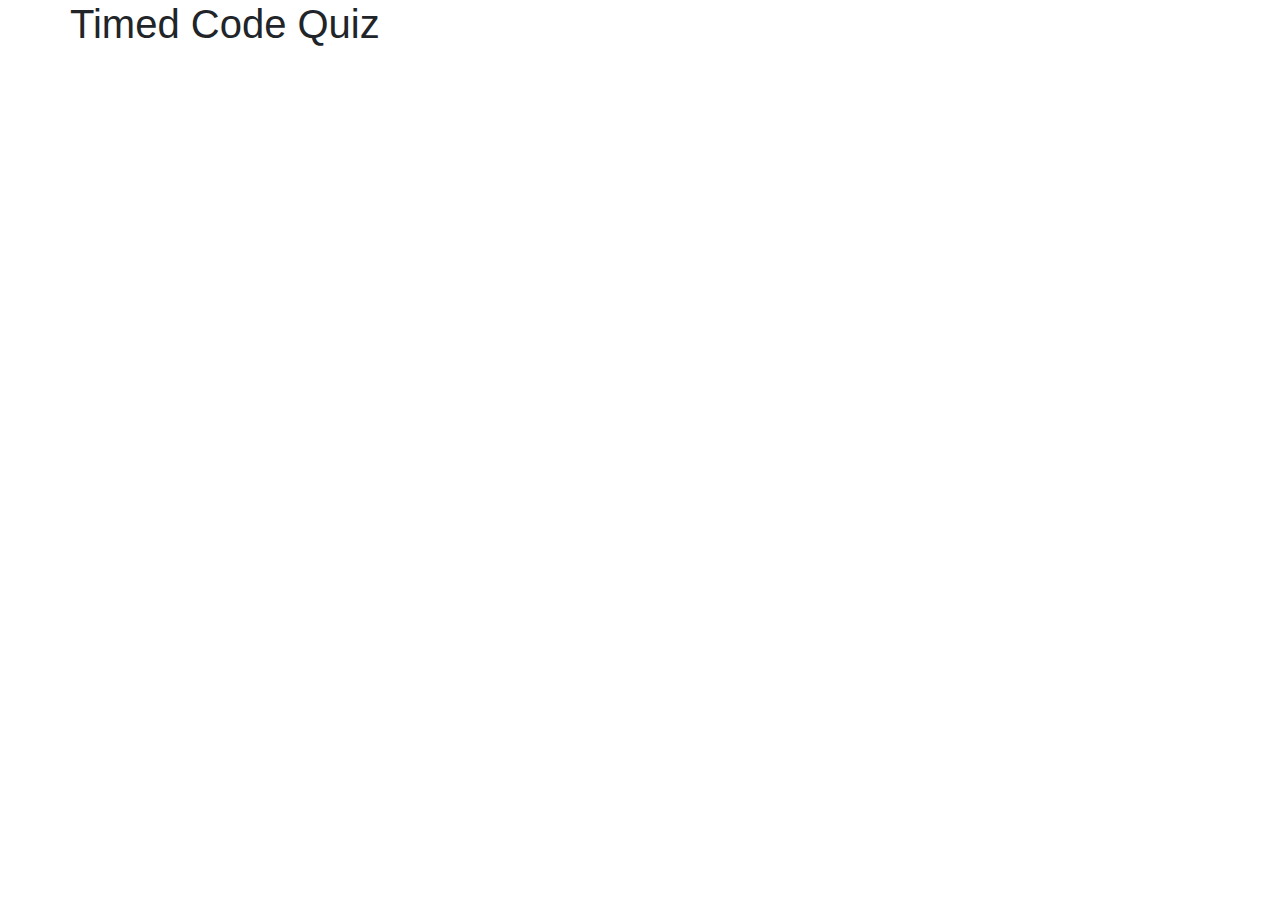
==== index.html @ 750d5637 "Timed code quiz initial update" ====
<!DOCTYPE html>
<html lang="en">
<head>
<meta charset="UTF-8">
<meta name="viewport" content="width=device-width, initial-scale=1.0">
<meta http-equiv="X-UA-Compatible" content="ie=edge">
<link rel="stylesheet" href="https://cdnjs.cloudflare.com/ajax/libs/twitter-bootstrap/4.4.1/css/bootstrap.min.css">
<link rel="stylesheet" href="https://cdnjs.cloudflare.com/ajax/libs/font-awesome/5.11.2/css/all.min.css">
<link rel="stylesheet" href="styles.css">
<title>Timed Quiz</title>
</head>
<body>
    <div class="container">
        <div class="row">
            <h1>Timed Code Quiz</h1>
        </div>
    </div>



<script src="script.js"></script>    
<script src="https://cdnjs.cloudflare.com/ajax/libs/jquery/3.4.1/jquery.slim.min.js"></script>
<script src="https://cdnjs.cloudflare.com/ajax/libs/popper.js/1.16.0/umd/popper.min.js"></script>
<script src="https://cdnjs.cloudflare.com/ajax/libs/twitter-bootstrap/4.4.1/js/bootstrap.min.js"></script>
</body>
</html>
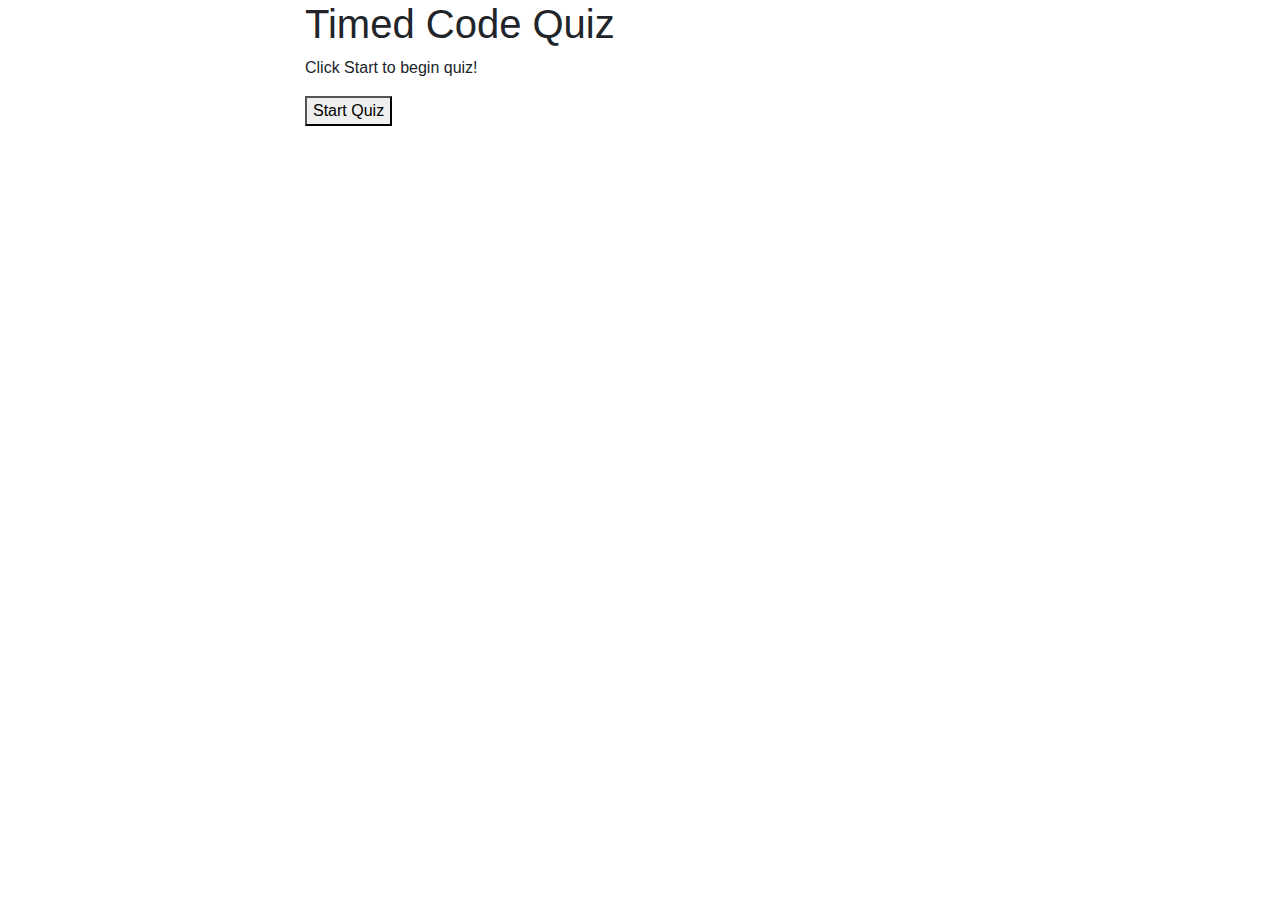
==== commit f7f98d52: "Second update to quiz" ====
--- a/index.html
+++ b/index.html
@@ -1,26 +1,37 @@
 <!DOCTYPE html>
 <html lang="en">
+
 <head>
-<meta charset="UTF-8">
-<meta name="viewport" content="width=device-width, initial-scale=1.0">
-<meta http-equiv="X-UA-Compatible" content="ie=edge">
-<link rel="stylesheet" href="https://cdnjs.cloudflare.com/ajax/libs/twitter-bootstrap/4.4.1/css/bootstrap.min.css">
-<link rel="stylesheet" href="https://cdnjs.cloudflare.com/ajax/libs/font-awesome/5.11.2/css/all.min.css">
-<link rel="stylesheet" href="styles.css">
-<title>Timed Quiz</title>
+    <meta charset="UTF-8">
+    <meta name="viewport" content="width=device-width, initial-scale=1.0">
+    <meta http-equiv="X-UA-Compatible" content="ie=edge">
+    <link rel="stylesheet" href="https://cdnjs.cloudflare.com/ajax/libs/twitter-bootstrap/4.4.1/css/bootstrap.min.css">
+    <link rel="stylesheet" href="https://cdnjs.cloudflare.com/ajax/libs/font-awesome/5.11.2/css/all.min.css">
+    <link rel="stylesheet" href="styles.css">
+    <title>Timed Quiz</title>
 </head>
+
 <body>
     <div class="container">
         <div class="row">
-            <h1>Timed Code Quiz</h1>
+            <div class="col-md-8">
+                <h1>Timed Code Quiz</h1>
+                <div class="row">
+                    <div class="col-md-6">
+                        <p>Click Start to begin quiz!</p>
+                    </div>
+                </div>
+            </div>
         </div>
+        <button id="onClick" type="text">Start Quiz</button>
     </div>
 
 
 
-<script src="script.js"></script>    
-<script src="https://cdnjs.cloudflare.com/ajax/libs/jquery/3.4.1/jquery.slim.min.js"></script>
-<script src="https://cdnjs.cloudflare.com/ajax/libs/popper.js/1.16.0/umd/popper.min.js"></script>
-<script src="https://cdnjs.cloudflare.com/ajax/libs/twitter-bootstrap/4.4.1/js/bootstrap.min.js"></script>
+    <script src="script.js"></script>
+    <script src="https://cdnjs.cloudflare.com/ajax/libs/jquery/3.4.1/jquery.slim.min.js"></script>
+    <script src="https://cdnjs.cloudflare.com/ajax/libs/popper.js/1.16.0/umd/popper.min.js"></script>
+    <script src="https://cdnjs.cloudflare.com/ajax/libs/twitter-bootstrap/4.4.1/js/bootstrap.min.js"></script>
 </body>
+
 </html>--- a/styles.css
+++ b/styles.css
@@ -0,0 +1,8 @@
+.container {
+    width: 700px;
+}
+
+.h1 {
+    text-align: center;
+}
+
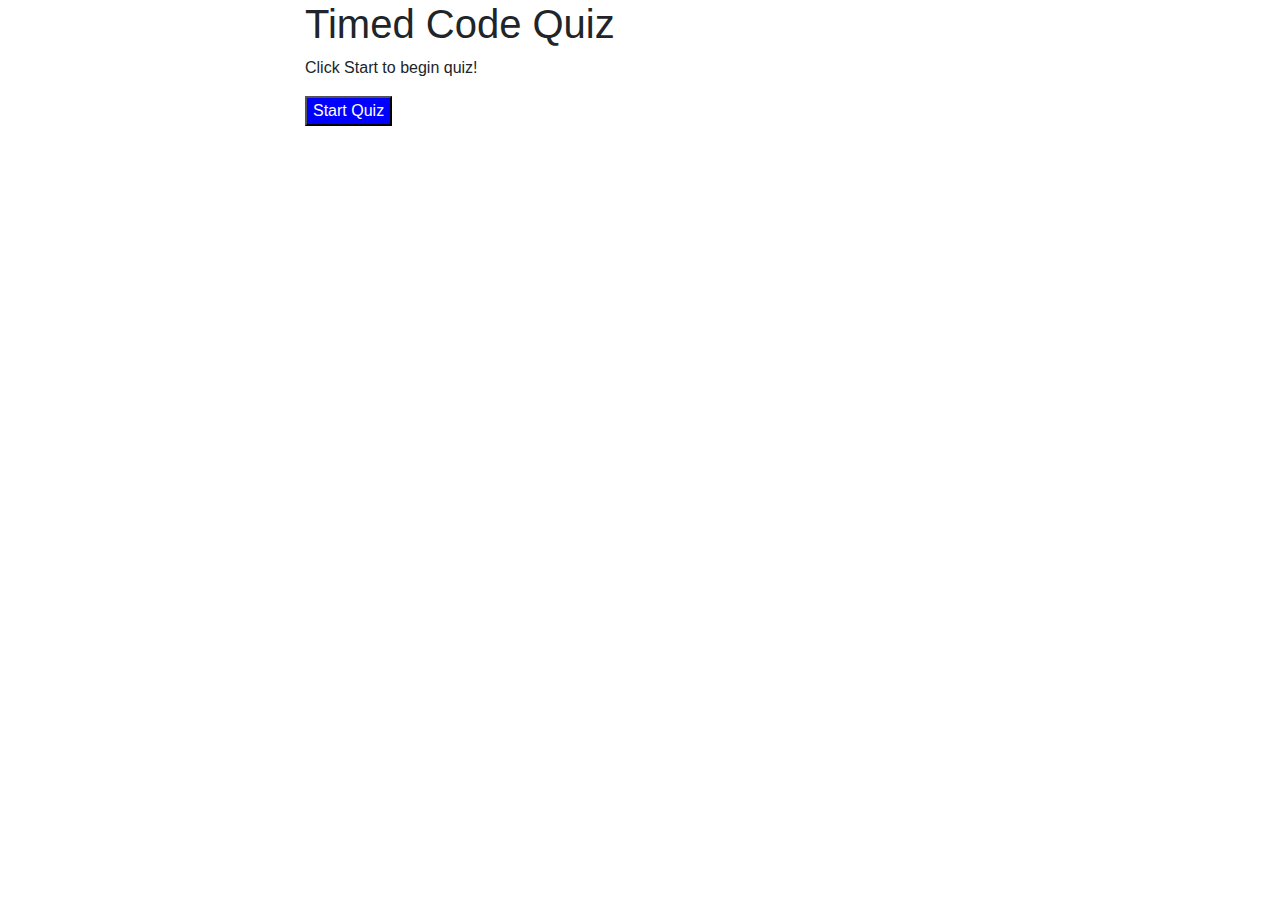
==== commit 1344a917: "adding content" ====
--- a/index.html
+++ b/index.html
@@ -19,6 +19,9 @@
                 <div class="row">
                     <div class="col-md-6">
                         <p>Click Start to begin quiz!</p>
+                        <div id="questionContainer">
+                            <h3 id="question"></h3>
+                        </div>
                     </div>
                 </div>
             </div>
--- a/styles.css
+++ b/styles.css
@@ -6,3 +6,9 @@
     text-align: center;
 }
 
+#onClick {
+    background-color: blue;
+    color: white;
+}
+
+
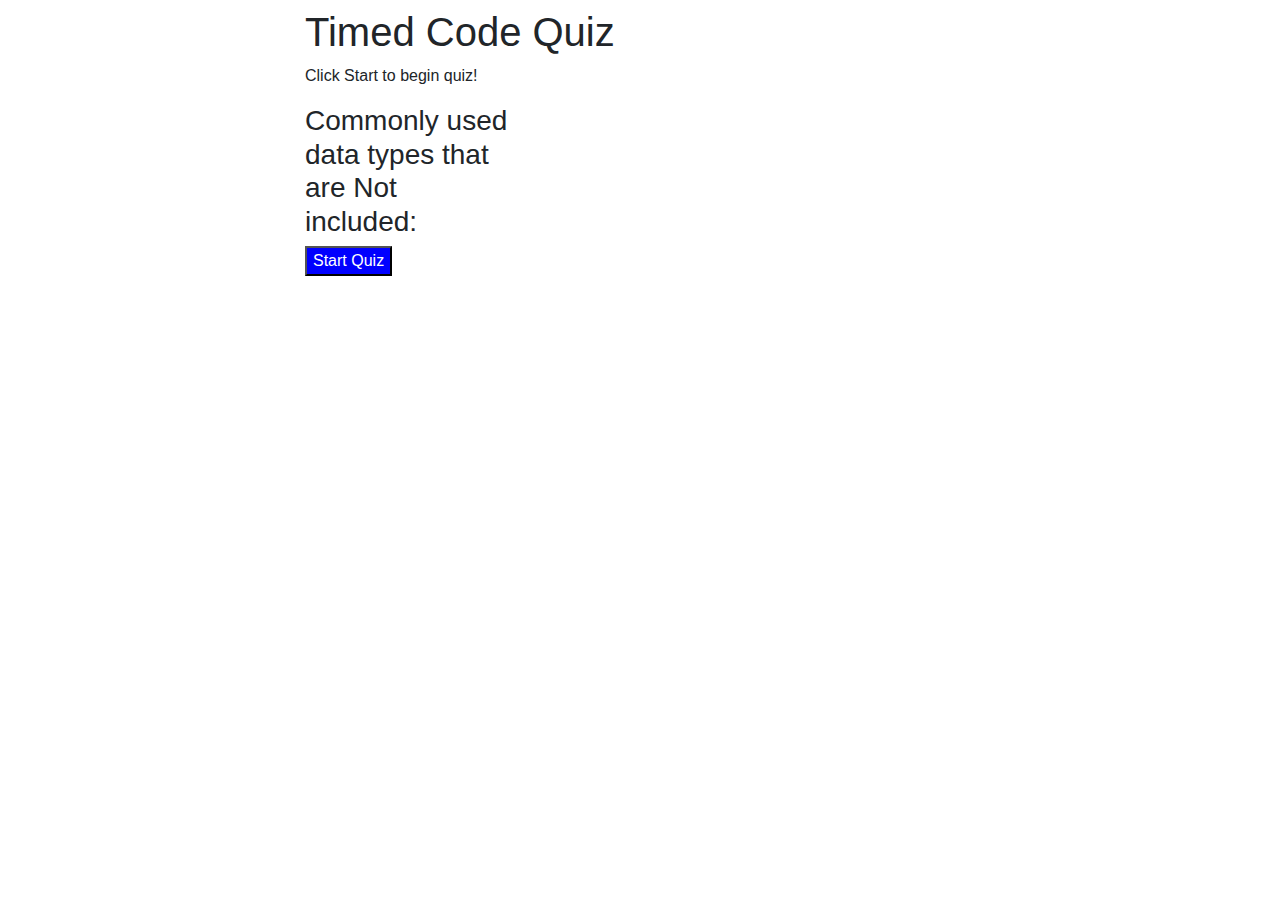
==== commit 34dc3dc2: "updating timed quiz homework" ====
--- a/index.html
+++ b/index.html
@@ -15,18 +15,24 @@
     <div class="container">
         <div class="row">
             <div class="col-md-8">
-                <h1>Timed Code Quiz</h1>
-                <div class="row">
-                    <div class="col-md-6">
-                        <p>Click Start to begin quiz!</p>
-                        <div id="questionContainer">
-                            <h3 id="question"></h3>
+                <h1 class="time"></h1>
+                <div id="main">
+                    <h1>Timed Code Quiz</h1>
+                    <div class="row">
+                        <div class="col-md-6">
+                            <p>Click Start to begin quiz!</p>
+                            <div id="questionContainer">
+                                <h3 id="question"></h3>
+                            </div>
                         </div>
                     </div>
                 </div>
             </div>
         </div>
         <button id="onClick" type="text">Start Quiz</button>
+        <div class="currentQuestion">
+
+        </div>
     </div>
 
 
--- a/styles.css
+++ b/styles.css
@@ -6,6 +6,14 @@
     text-align: center;
 }
 
+.time {
+    display: block;
+}
+
+#main {
+  
+}
+
 #onClick {
     background-color: blue;
     color: white;
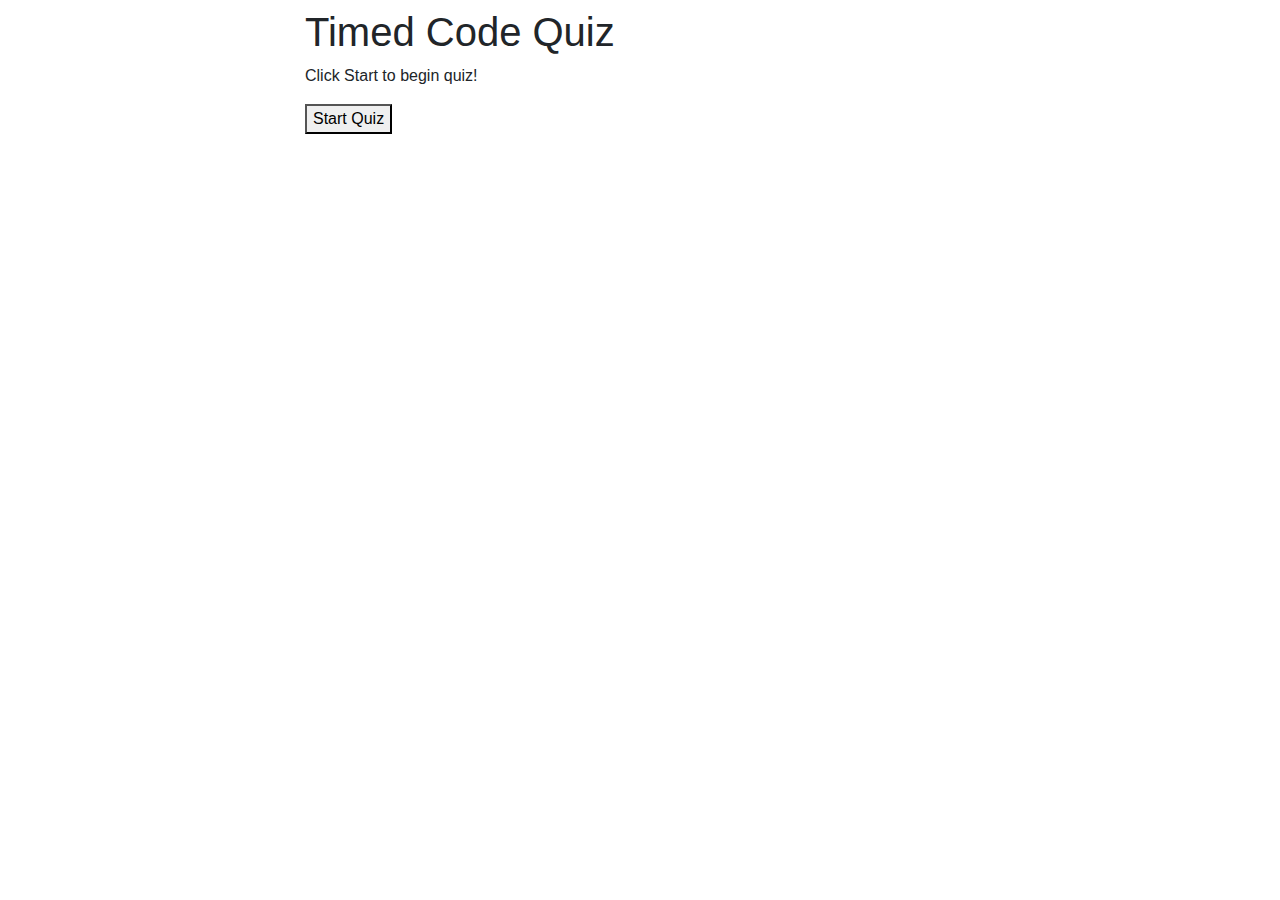
==== commit 60718d34: "added new stuff for the quiz" ====
--- a/index.html
+++ b/index.html
@@ -16,20 +16,23 @@
         <div class="row">
             <div class="col-md-8">
                 <h1 class="time"></h1>
-                <div id="main">
+                <div class="main">
                     <h1>Timed Code Quiz</h1>
                     <div class="row">
                         <div class="col-md-6">
                             <p>Click Start to begin quiz!</p>
-                            <div id="questionContainer">
-                                <h3 id="question"></h3>
+                            <div id="questionContainer" class="hide">
+                                <h3 id="question">Test text</h3>
+                                <div class="userChoice">
+
+                                </div>
                             </div>
                         </div>
                     </div>
                 </div>
             </div>
         </div>
-        <button id="onClick" type="text">Start Quiz</button>
+        <button id="startQuiz" type="text">Start Quiz</button>
         <div class="currentQuestion">
 
         </div>
--- a/styles.css
+++ b/styles.css
@@ -19,4 +19,7 @@
     color: white;
 }
 
+.hide {
+    display: none;
+}
 
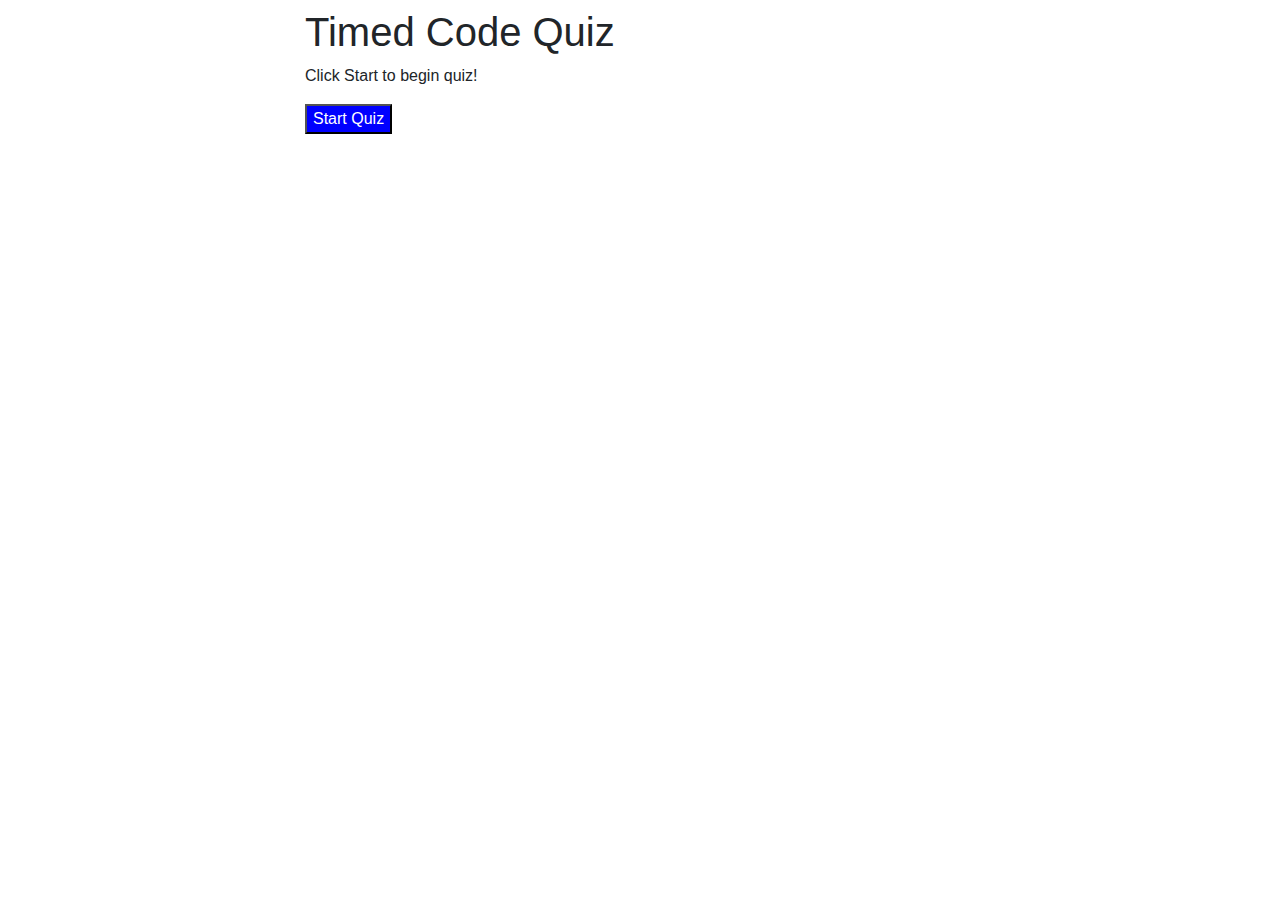
==== commit 95f99e4e: "add .html .js files" ====
--- a/index.html
+++ b/index.html
@@ -17,12 +17,12 @@
             <div class="col-md-8">
                 <h1 class="time"></h1>
                 <div class="main">
-                    <h1>Timed Code Quiz</h1>
+                    <h1 id="timeCounter">Timed Code Quiz</h1>
                     <div class="row">
                         <div class="col-md-6">
-                            <p>Click Start to begin quiz!</p>
+
                             <div id="questionContainer" class="hide">
-                                <h3 id="question">Test text</h3>
+                                <h3 id="questions">Test text</h3>
                                 <div class="userChoice">
 
                                 </div>
@@ -32,12 +32,19 @@
                 </div>
             </div>
         </div>
-        <button id="startQuiz" type="text">Start Quiz</button>
-        <div class="currentQuestion">
-
+        <div id="startScreen">
+            <p>Click Start to begin quiz!</p>
+            <button id="onClick" type="text">Start Quiz</button>
+            <!-- <div class="currentQuestion">
+            </div> -->
         </div>
     </div>
-
+    <div id="endScreen" class="hide">
+        <p id="finalScore"></p>
+        <p>Enter Initals Here</p>
+        <input type="text" id="initalsHere"/>
+        <button id="submit">submit</button>
+    </div>
 
 
     <script src="script.js"></script>
--- a/styles.css
+++ b/styles.css
@@ -10,7 +10,7 @@
     display: block;
 }
 
-#main {
+.main {
   
 }
 
